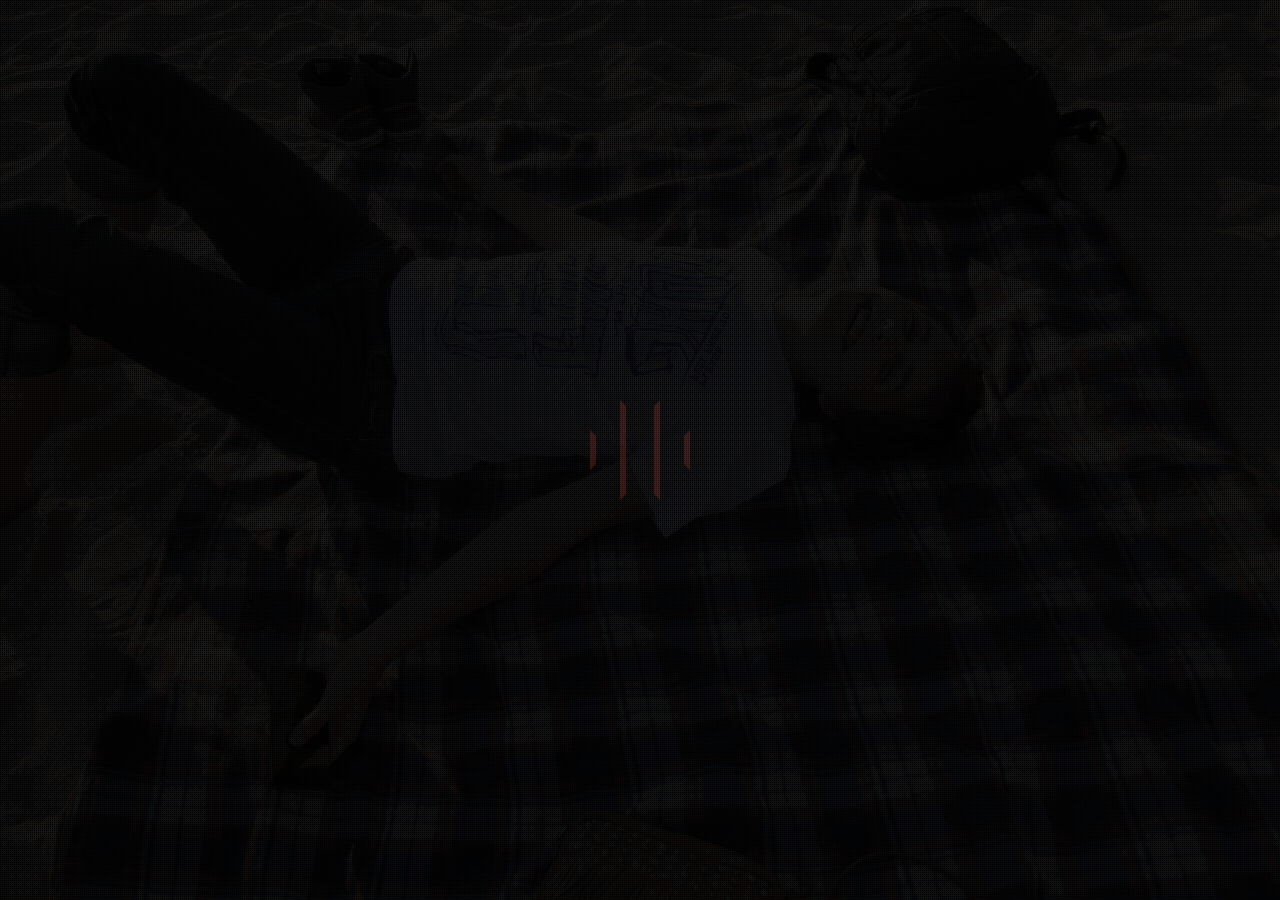
==== index.html @ a7e6573f "added index page" ====
<!doctype html>
<html lang="en">

<head>
  
          <meta charset="utf-8">
          <meta name="viewport" content="width=device-width, initial-scale=1.0" />
          
          <title>Roman Ananyev</title>
          
          <link href='http://fonts.googleapis.com/css?family=Raleway:400,900' rel='stylesheet' type='text/css'>
          
          <link href="assets/css/bootstrap.min.css" rel="stylesheet" type="text/css" />
          <link href="assets/css/font-awesome.min.css" rel="stylesheet" type="text/css" />
          <link href="assets/css/animate.css" rel="stylesheet" type="text/css" />
          <link href="assets/css/style.css" rel="stylesheet" type="text/css" />
          <link href="assets/css/contact_style.css" rel="stylesheet" type="text/css" />
              
  </head>
  <body>
  
      <div id="bg-pattern"></div>
      <div id="bg-darker"></div>
      
      <div id="prelaoder">
        <div class="spinner"></div>
      </div>      
       
      <section id="home">
		  <div class="content-block">
			<div class="row">

				<div class="col-lg-6">
				  <div id="slider">
				   <div class="slide"> <h2><span>aTastyCookie</span></h2> </div>
				   <div class="slide"> <h2><span>Ant1Freeze</span></h2> </div>
				  </div>
				  <h2 class="landing_h2">Roman Ananyev.</h2>
				  <hr class="large">
				  <blockquote>OUR NATURE CONSISTS IN MOTION; COMPLETE REST IS DEATH.
				  <footer>BLAISE PASCAL</footer>
				  </blockquote> 
				</div>

				<div class="col-lg-6">
				  <h4 class="nav_button" id="open-overlay"><i class="fa fa-terminal"></i>
				  </h4>
				</div>

			</div>
		  </div>   
      </section>
      
      <div id="footer">
            <p>COPYRIGHT 2014 © Roman Ananyev</p>
      </div>
      
      <div id="overlay">
      
        <section id="overlay-about" class="overlay-content">
             <div class="container">
				   <div class="col-lg-12">
							<button type="button" id="close-overlay">Close</button>
				  </div>

					<div class="row">
						<div class="col-lg-4">
						  <div class="col-lg-12">
									<h1>ABOUT</h1>
									<h3 class="service_h3">A LITTLE ABOUT ME.</h3>
										<p>
											Hi, I'm Roman and I`m 21.<br><br>
											I am a project manager at  Yandex.Money. I’m working on integration with different CMS / SAAS systems, development of payment solutions. More information about my life and work can be found by this <a target="_blank" href="http://hh.ru/applicant/resumes/view?resume=cd056731ff016b71e80039ed1f6832456e4c41">link</a>. <br>
											I spend my spare time on my own projects, improvement of myself and the world around me. \m/                    
										</p>

									<h3 class="service_h3">FOLLOW ME</h3>
										<ul class="social-icons"><center>
											<li><a target="_blank" class="fa fa-facebook" href="https://www.facebook.com/rsananyev"></a></li>
											<li><a target="_blank" class="fa fa-vk" href="https://vk.com/rsananyev"></a></li>
											<li><a target="_blank" class="fa fa-github" href="https://github.com/aTastyCookie"></a></li>
											<li><a target="_blank" class="fa fa-linkedin" href="https://www.linkedin.com/pub/roman-ananyev/77/797/333"></a></li>
											<li><a target="_blank" class="fa fa-tumblr" href="http://blog.atastycookie.me/"></a></li>
											<li><a target="_blank" class="fa fa-money" href="http://hh.ru/applicant/resumes/view?resume=cd056731ff016b71e80039ed1f6832456e4c41"></a></li>
											<li><a target="_blank" class="fa fa-google-plus" href="https://plus.google.com/+%D0%A0%D0%BE%D0%BC%D0%B0%D0%BD%D0%90%D0%BD%D0%B0%D0%BD%D1%8C%D0%B5%D0%B2/posts"></a></li>
										</center></ul>
						  </div>
						</div>
							
						<div class="col-lg-8">

							  <div class="col-lg-12">
										<h1>MY SKILLS</h1>
							  </div>
							  
							  <div class="col-lg-6">
							  <h3 class="service_h3"><i class="fa fa-cog"></i> WORK </h3>
										<p>
											I like to create something new and work 24/7. Constantly read and develop :)
										</p>
							  </div>

							  <div class="col-lg-6">
							  <h3 class="service_h3"><i class="fa fa-music"></i> LIFE \M/</h3>
										<p>
											I love a girl and travelling with her.<br><br>
											P.S. And yes, rock our all)
										</p>
							  </div>

							  <div class="col-lg-12">
							  <h3 class="service_h3"><i class="fa fa-rocket"></i> MY PROJECTS / FUN</h3>
										<p>
											<li><a href="http://hubpay.ru">HubPay</a> - CRM-system for professional billing and customer service (idea, code, design)</li>
											<li><a href="http://paybylink.ru">PayBylink</a> - invoice manager (idea, code, design)</li>
											<li><a href="http://atastycookie.me/skrill/">SKRILL XSS</a></li>
											<li><a href="http://atastycookie.me/hctn/">Yandex.Money.hackathon 11-12.10.2014</a></li>
										</p>
							  </div>
					  
						</div>	
					</div>              
                      
             </div>
        </section>
        
      </div>

      <script type="text/javascript" src="assets/js/jquery-1.10.2.min.js"></script>
      <script type="text/javascript" src="assets/js/bootstrap.min.js"></script>
      <script type="text/javascript" src="assets/js/jquery.cycle.min.js"></script>
      <script type="text/javascript" src="assets/js/jquery.countdown.min.js"></script>
      <script type="text/javascript" src="assets/js/jquery.backstretch.min.js"></script>
      <script type="text/javascript" src="assets/js/jquery.tubular.js"></script>
      <script type="text/javascript" src="assets/js/scripts.js"></script>

          <script src="scripts.js"></script>
          <script src="assets/js/modernizr.js"></script>

  </body>

</html>
---- assets/css/style.css ----
/** 1. TYPOGRAPHY
 *****************************************************************/
html,
body {
	height: 100%;
	-webkit-font-smoothing: antialiased;
}

body {
	overflow-x:hidden;
	color: #999;
	background: #fff;

	font-family: 'Raleway', sans-serif;
	font-size: 18px;
	font-style: normal;
	font-weight: 320;

	padding: 0px !important;
	margin: 0px !important;
	border: 0px !important;

	height: 100%;
	width: 100%;
	line-height: 1.75;
}

h1, h2, h3, h4, h5, h6 {
	font-family: 'Raleway', sans-serif;
	font-weight: 900;
	padding: 0; 
	color: #e74c3c;
}

h1 {
	font-size: 45px;
	line-height: 45px;
}

h2 {
	font-size: 35px;
	line-height: 35px;
}

.landing_h2 {
color: #fff;
}

h3 {
	font-size: 30px;
	line-height: 30px;
}

h4 {
	font-size: 24px;
	line-height: 24px;
}

h5 {
	font-size: 18px;
	line-height: 18px;
}

h6 {
	font-size: 14px;
	line-height: 14px;
}

p {
	font-size: 14px;
}

a, a:hover, a:focus {
	cursor: pointer;
	text-decoration:none;

	transition: all 0.3s ease 0s;
	-moz-transition: all 0.3s ease 0s;
	-webkit-transition: all 0.3s ease 0s;
	-o-transition: all 0.3s ease 0s;
}

/** 2. PRELOADER
 *****************************************************************/
#prelaoder {
    position: fixed;
    top: 0;
    left: 0;
    right: 0;
    bottom: 0;
    background: rgba(0, 0, 0, 0.5);
    z-index: 1000;
}

.spinner {
    position: fixed;
    width: 100%;
    top: 70%;
    height: 30px;
    text-align: center;
    font-size: 10px;
}

.spinner,
.spinner:before {
	position: absolute;
	top: 0;
	bottom: 0;
	right: 0;
	left: 0;
	border: 6px solid white;
	border-color: transparent #e74c3c;
	margin: auto;
}
	
.spinner {
	width: 100px;
	height: 40px;
	-webkit-animation: spin 3.2s linear 0s infinite normal;
	-moz-animation: spin 3.2s linear 0s infinite normal;
	-ms-animation: spin 3.2s linear 0s infinite normal;
	-o-animation: spin 3.2s linear 0s infinite normal;
	animation: spin 3.2s linear 0s infinite normal;
}

.spinner:before {
	content: "";
	display: block;
	width: 40px;
	height: 100px;
	-webkit-animation: spin 1.2s linear 0s infinite reverse;
	-moz-animation: spin 1.2s linear 0s infinite reverse;
	-ms-animation: spin 1.2s linear 0s infinite reverse;
	-o-animation: spin 1.2s linear 0s infinite reverse;
	animation: spin 1.2s linear 0s infinite reverse;
}

@-webkit-keyframes spin {
	from { -webkit-transform: rotate(0) }
	to { -webkit-transform: rotate(360deg) }
}

@-moz-keyframes spin {
	from { -moz-transform: rotate(0) }
	to { -moz-transform: rotate(360deg) }
}

@-ms-keyframes spin {
	from { -ms-transform: rotate(0) }
	to { -ms-transform: rotate(360deg) }
}
@-o-keyframes spin {
	from { -o-transform: rotate(0) }
	to { -o-transform: rotate(360deg) }
}
@keyframes spin {
	from { transform: rotate(0) }
	to { transform: rotate(360deg) }
}

/** 3. MISC
 *****************************************************************/
#bg-darker {
	background: rgba(0, 0, 0, 0.8);
    position: fixed;
    top: 0;
    left: 0;
    right: 0;
    bottom: 0;
    z-index: -1;
}

#bg-pattern {
	background: url("../img/pattern.png") repeat fixed !important;    
	position: fixed;
    top: 0;
    left: 0;
    right: 0;
    bottom: 0;
    z-index: -1;
}

@-webkit-keyframes fadeOutDownBig {
  0% {
    opacity: 1;
    -webkit-transform: translateY(0);
    -ms-transform: translateY(0);
    transform: translateY(0);
  }

  100% {
    opacity: 1;
    -webkit-transform: translateY(2000px);
    -ms-transform: translateY(2000px);
    transform: translateY(2000px);
  }
}

@-webkit-keyframes fadeInUpBig {
  0% {
    opacity: 1;
    -webkit-transform: translateY(2000px);
    transform: translateY(2000px);
  }

  100% {
    opacity: 1;
    -webkit-transform: translateY(0);
    transform: translateY(0);
  }
}

.tubular-mute {
	top: 20px;
	right: 20px;
	margin: 0 0 0 -15px;
	position: fixed;
	z-index: 10;
	width: 30px;
	height: 30px;
	line-height: 26px;
	font-size: 20px;
	text-align: center;
	border-radius: 50%;
	border: 1px solid #666;;
	color: #666;
	cursor: pointer;	
}

.tubular-mute:hover {
	color: #fff;
}

.modal-title { 
	color:#999 
}

.modal-dialog { 
	position: absolute;
	top: 50%;
	left: 50%;
	-webkit-transform: translate(-50%,-50%) !important;
	-moz-transform: translate(-50%,-50%) !important;
	-ms-transform: translate(-50%,-50%) !important;
	-o-transform: translate(-50%,-50%) !important;
	transform: translate(-50%,-50%) !important;
}

blockquote {
	padding-top: 15px;
	padding-left: 0px;
	padding-right: 0px;
	padding-bottom: 0px;
	border: none;
	color: #fff;
}

.services { padding-left: 0px; padding-right: 0px; }


/** 4. HOME
 *****************************************************************/ 
#home {
	overflow: hidden !important;
	display: table;
	width: 100%;
	height: 100%; 
	min-height: 100%;
}

.content-block {
	opacity: 0;
	padding-left: 50px !important;
	overflow: hidden !important;
	display: table-cell;
    vertical-align: middle !important;
	text-align: left;
	text-transform: uppercase;
	width: 100%;
}

.content-block img {
	max-width: 100px;
	margin-bottom: 40px;
}

.content-block img:nth-child(2){
	margin-bottom: 2px;
}

.content-block hr.logo {
    margin: 0 auto 5px 0;
	display: block;
	width: 150px;
	height: 1px;
	border: none;
	margin-top: 5px;
	background: #e74c3c;
}

.nav_button {
	background: transparent;
	color: #fff;
	text-align: center;
	padding-top: 40px;
	padding-right: 0px;
	padding-left: 0px;
	padding-bottom: 0px;
}

.content-block hr.large {
    margin: 0 auto 0 0;
	display: block;
	max-width: 120px;
	height: 6px;
	border: none;
	margin-top: 50px;
	background: #e74c3c;
}

.content-block p {
	line-height: 25px;
	font-size: 22px;
	font-style: normal;
	font-variant: normal;
	font-weight: 300;
	letter-spacing:0.5px;
	color: #fff;
	font-family: 'Raleway', sans-serif;
	font-weight: 900 !important;
	text-transform: uppercase;
}

.content-block h1 {
	font-size: 70px;
	line-height: 70px;
	font-weight: 900;
	font-family: 'Raleway', sans-serif;
	text-transform: uppercase;
	margin-bottom: 0px;
}

.content-block h1 span {
	color: #e74c3c;
}

.content-block h4 {
	margin-top: 10px;
	font-size: 18px;
	line-height: 25px;
	font-weight: 900;
	color: #fff;
	font-family: 'Raleway', sans-serif;
	text-transform: none;
	cursor: pointer;
	transition: all 0.3s ease 0s;
	-moz-transition: all 0.3s ease 0s;
	-webkit-transition: all 0.3s ease 0s;
	-o-transition: all 0.3s ease 0s;
}

.content-block h4 i {
	vertical-align: middle !important;
	margin-left: 0x;
	font-size: 122px;
	color: #e74c3c;
	cursor: pointer;
	padding-bottom: 15px;
}

.content-block h4:hover {
	color: #e74c3c;
}

#footer {
	display: none;
	background: rgba(0,0,0, 0.2) !important;
	position: absolute;
	overflow: hidden;
	bottom: 0;
	width: 100%;
	height: 65px;
	text-align: left;
	padding-left: 50px;
	box-shadow: none;
}


#footer p {
	color: #666;
	display: inline-block;
	line-height: 65px;
	font-size: 13px;
	font-family: 'Raleway', sans-serif;
}

#footer a p {
	text-transform: uppercase;
	color: #fff;
}

/** 5. OVERLAY
 *****************************************************************/
#overlay { 
	display: none;
	background: rgba(0, 0, 0, 0.6) url('../img/pattern-overlay.png');
    position: absolute !important;
	overflow: hidden;
	width: 100%;
	width: 100%;
	min-height: 100%;
    z-index: 1000;
}

.overlay-content {
	display: none;
	min-height: 100%;
	height: 100%;
	margin-bottom: 100px;
}

#open-contact,
#close-contact {
	border: none;
	background: rgba(0, 0, 0, 0);
	outline: none;
	max-width: 49px !important;
	width: 49px !important;
	margin-left: -24.5px !important;
	margin: 0;
	padding: 0;
	font-size: 28px;
	line-height: 28px;
	padding-top: 10px;
	padding-bottom: 10px;
	padding-left: 10px;
	padding-right: 10px;
}

#open-contact {
	display: none;
	color: #fff;
	background: #e74c3c;
}

#close-contact {
	width: 20px;
	height: 20px;
	overflow: hidden;
	border: none;
	background: url(../img/cross.png) no-repeat center center;
	color: #222;
	outline: none;
}	

#close-overlay {
	width: 20px;
	height: 20px;
	overflow: hidden;
	border: none;
	background: url(../img/cross.png) no-repeat center center;
	color: rgba(0, 0, 0, 0);
	outline: none;
}

/** 6. ABOUT
 *****************************************************************/
#overlay-about .container {
	text-align: none;
	margin-top: 8%;
}

#overlay-about h1 {
	margin-top: 20px;
	margin-bottom: 20px;
	text-transform: uppercase;
}

#overlay-about p {
	max-width: 600px;
	margin: 0 auto 40px;
	text-align: none;
}

#overlay-about h5 {
	margin-bottom: 15px;
}

#overlay-about i {
	font-size: 28px;
	padding-right: 10px;
	 -webkit-font-smoothing: antialiased;
}

.service_h3 {
	color: #fff;
	padding-bottom: 10px;
	font-size: 24px;
	text-transform: uppercase;
}

.service_h2 {
	color: #fff;
	padding-bottom: 10px;
	font-size: 24px;
	text-transform: uppercase;
}


.subscribe-form {
	display: inline-block;
	border: 0;
	max-width: 500px;
	background: transparent;
}

.subscribe-form:after {
	padding-bottom: 50px;
	padding-right: 100px;

}

.subscribe-form input {
	border: 0;
	border-radius: 0px !important;
	box-shadow: none;
	background: #222;
	color: #fff;
}

.subscribe-form input:focus {
	box-shadow: none;
	background: #fff;
	color: #111;
	transition: all 0.3s ease 0s;
	-moz-transition: all 0.3s ease 0s;
	-webkit-transition: all 0.3s ease 0s;
	-o-transition: all 0.3s ease 0s;
}

.subscribe-form button {
	border: 0;
	border-radius: 0px !important;
	box-shadow: none;
	background: #e74c3c;
	font-weight: 700;
	text-transform: uppercase;
	transition: all 0.3s ease 0s;
	-moz-transition: all 0.3s ease 0s;
	-webkit-transition: all 0.3s ease 0s;
	-o-transition: all 0.3s ease 0s;
	opacity: 0.8;
}

.subscribe-form button:hover {
	outline: none;
	background: #e74c3c;
	color: #fff;
	opacity: 1;
}

.subscribe-form button:focus,.subscribe-form button:active {
	outline: none !important;
	background: #333;
}

.subscribe-form .btn-primary[disabled] {
	background: #E64B3B;
	border-color: #E64B3B;
}
	 
.status-message {
	font-style: italic;
	font-size: 14px;
	color: #FFF;
	height: 26px;
	text-align: center;
}

#overlay-about .social-icons {
	list-style: none;
	text-align: left;
	margin: 5px 0 20px 0;
	padding: 0;
}

#overlay-about .social-icons li {
	display: inline-block;
	margin-left: 8px;
	margin-right: 8px;
}

#overlay-about .social-icons li a {
	color: #e74c3c;
	font-size: 32px;
	border: 0;
	border-radius: 50%;
	width: 36px;
	height: 36px;
	line-height: 38px;
}

#overlay-about .social-icons li a:hover {
	color: #fff;
	border: 0;
	transition: all 0.3s ease 0s;
	-moz-transition: all 0.3s ease 0s;
	-webkit-transition: all 0.3s ease 0s;
	-o-transition: all 0.3s ease 0s;
}

/** 7. CONTACT
 *****************************************************************/
#overlay-contact {
	overflow: hidden !important;
	position: absolute !important;
	background: rgba(0, 0, 0, 0.95);
	top: 0;
    left: 0;
    right: 0;
    bottom: 0;
	-webkit-animation-duration: 1.4s !important;
    animation-duration: 1.4s !important;
}

#overlay-contact .container {
	text-align: left;
	margin-top:9%;
}

#overlay-contact h1 {
	color: #e74c3c;
	margin-bottom: 15px;
}

#overlay-contact .border {
	background: none repeat scroll 0 0 #999;
	display: block;
	height: 2px;
	margin: 0 auto;
	width: 100px;
	margin-bottom: 30px;
}

#overlay-contact p {
	max-width: 410px;
	margin: 0 auto 10px;
	color: #999;
}

#overlay-contact form { 
	margin-top: 20px;
	text-align: left;
	font-size: 18px;

}

#overlay-contact form .control-group { 
	width: 410px;
}

#overlay-contact form label {
	font-weight: normal;
	float: left;
	color: #444;
	font-family: 'Raleway', sans-serif;
}

#overlay-contact form input,textarea {  
    overflow: hidden;
	background: rgba(255, 255, 255, 0.1);
	border: none;
	border-radius: 0px !important;
	font-size: 18px;
	height: 50px;
	width: 410px;
	margin-bottom: 10px;
	padding-left: 10px;
	color: #999;
	box-shadow: 0px;
	transition: all 0.2s linear;
	-moz-transition: all 0.2s linear;
	-webkit-transition: all 0.2s linear;
	-o-transition: all 0.2s linear;
}

#overlay-contact form textarea {
	height: 110px;
	resize: none !important; 
}

#overlay-contact form input:focus,active {
    border: solid 1px #fff;
    outline: none;
	background: rgba(255, 255, 255, 1);
	color: #222;
	font-size: 24px;
}

#overlay-contact form textarea:focus,active {
    border: solid 1px #fff;
    outline: none;
	background: rgba(255, 255, 255, 1);
	color: #222;
	font-size: 24px;
}

#overlay-contact form button {
	font-family: 'Raleway', sans-serif;
	background: #e74c3c;
	height: 50px;
	color: #fff;
    width: 150px;
    line-height: 50px;
    text-align: center;
    display: inline-block;
	text-transform: uppercase;
	font-weight: 900;
	border: none;
	border-radius: 0;
	font-size: 18px;
    padding: 0 10px 0 10px;
	float: none;
	transition: all 0.3s ease 0s;
	-moz-transition: all 0.3s ease 0s;
	-webkit-transition: all 0.3s ease 0s;
	-o-transition: all 0.3s ease 0s;
	opacity: 0.8;
}

#overlay-contact form button:hover,#contact form button:active {
    outline: none;
	opacity: 1;
}

#overlay-contact form button:focus
{
outline: none;
}

.contact-form .status-message-contact {
	font-size: 20px; 
	font-style: italic; 
	margin-top: 15px;
}

address { padding-top: 0px; }
address a { color: #e74c3c; }
address a:hover { color: #fff ; }

/** 8. MEDIA QUERIES
 *****************************************************************/
@media only screen and (max-width: 1200px) {
	
	#footer {
		display: none !important;
	}
	
	#overlay-about h1 {  padding-top: 40px; }
	
	#overlay-contact h1 {  padding-top: 40px; }
	
	#overlay-about p { margin: 0px; }
	
	.service_h3 {  padding-top: 40px; }
	
}

@media only screen and (max-width: 768px) {
	
	.content-block {
		padding-left: 15px !important;
		text-align: center;
	}
	
	.content-block img {
	margin: 0 auto;
	}
	
	.content-block hr.large {
	margin: 0 auto;
	margin-top: 40px;
	}
	
	#countdown {
		padding-left: 15px !important;
	}
	
	.content-block h1 {
		font-size: 60px;
		line-height: 60px;
		text-align: center;
	}
	
	#overlay-about .container {
		margin-bottom: 70px;
		text-align: center;
	}
	
	#overlay-about h1 {  padding-top: 40px; }
	
	#overlay-contact h1 {  padding-top: 40px; }
	
	#overlay-about .social-icons { text-align: center; }
	
}


@media only screen and (max-width: 480px) {
	
	.content-block h1 {
		font-size: 30px;
		line-height: 40px;
		text-align: center;
	}
	
	.content-block img {
	margin: 0 auto;
	}
	
	.content-block hr.large {
	margin: 0 auto;
	margin-top: 40px;
	}
	
	.input-group, .input-group input, .input-group .input-group-btn, .input-group .btn {
        width: 100%;
        display: block;
        margin: 0 !important;
        text-align: center;
        float: none !important;
    }
	
	#overlay-contact form .control-group { 
		width: 310px;
	}
	
	#overlay-contact form input,textarea {  
		width: 310px;
	}
	
	.content-block {
		padding-left: 3px !important;
	}
	
	#overlay-about .container {
		margin-bottom: 36px;
		text-align: center;
	}
	
	#overlay-about h1 {  padding-top: 40px; }
	
	#overlay-contact h1 {  padding-top: 40px; }

}

@media only screen and (max-width: 400px) {
	
	#overlay-contact form .control-group { 
		width: 250px;
	}
	
	.content-block img {
	margin: 0 auto;
	}
	
	.content-block hr.large {
	margin: 0 auto;
	margin-top: 40px;
	}
	
	#overlay-contact form input,textarea {  
		width: 250px;
	}
	
	#overlay-about h1 {  padding-top: 40px; }
	
	#overlay-contact h1 {  padding-top: 40px; }
	
}
---- assets/css/contact_style.css ----
.form-item{
	display: block;
	clear: both;
}

#result {color:red;}
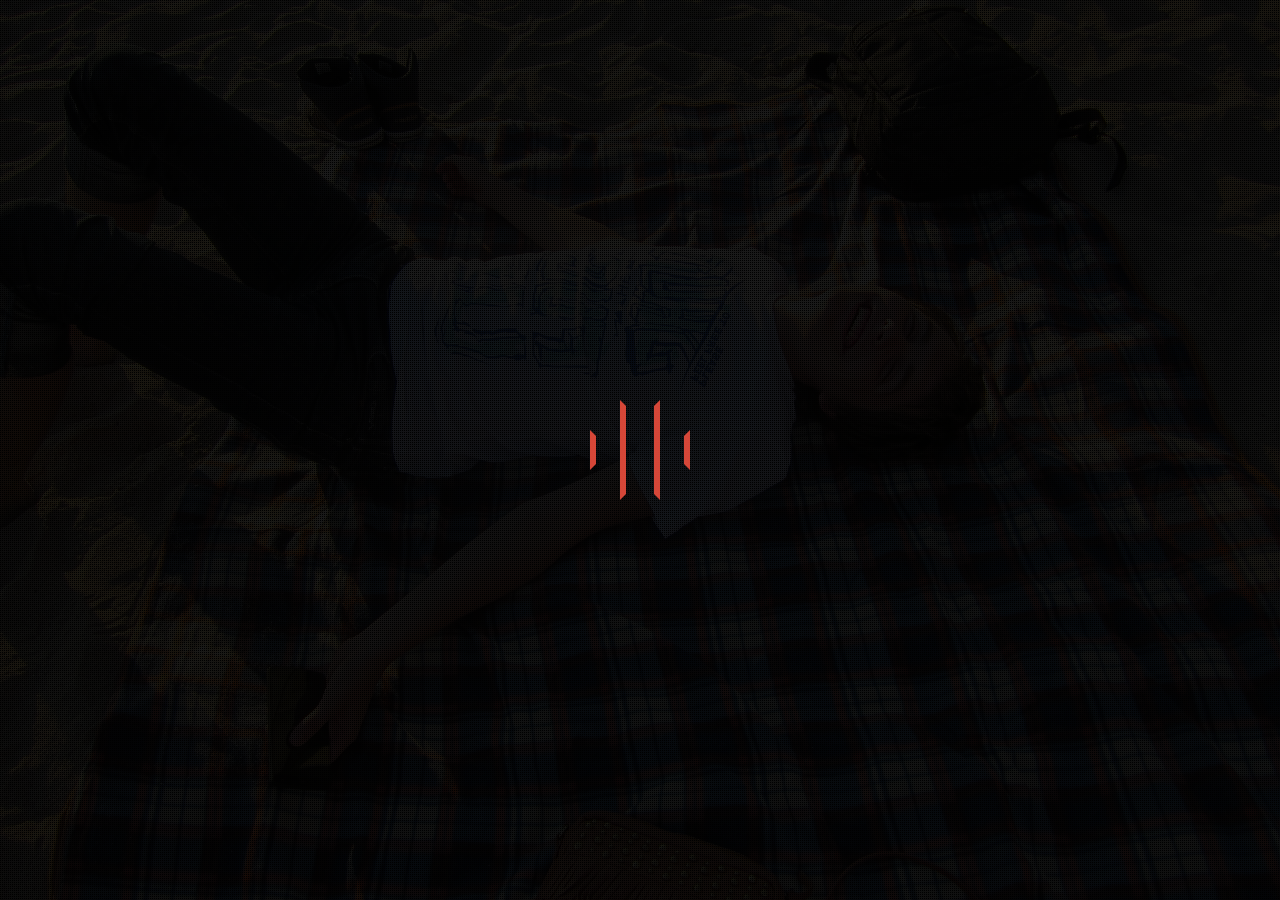
==== commit 4bf15d32: "Update index.html" ====
--- a/index.html
+++ b/index.html
@@ -67,7 +67,10 @@
 						<div class="col-lg-4">
 						  <div class="col-lg-12">
 									<h1>ABOUT</h1>
-									<h3 class="service_h3">A LITTLE ABOUT ME.</h3>
+										<div class="col-lg-12">
+											<h3 class="service_h3"><i class="fa fa-heart"></i>A LITTLE ABOUT ME.</h3>
+										</div>
+
 										<p>
 											Hi, I'm Roman and I`m 21.<br><br>
 											I am a project manager at  Yandex.Money. I’m working on integration with different CMS / SAAS systems, development of payment solutions. More information about my life and work can be found by this <a target="_blank" href="http://hh.ru/applicant/resumes/view?resume=cd056731ff016b71e80039ed1f6832456e4c41">link</a>. <br>
@@ -134,9 +137,11 @@
       <script type="text/javascript" src="assets/js/jquery.tubular.js"></script>
       <script type="text/javascript" src="assets/js/scripts.js"></script>
 
+          <script src="assets/contact_form/jquery.validate.min.js"></script>
+          <script src="assets/contact_form/additional-methods.min.js"></script>
           <script src="scripts.js"></script>
           <script src="assets/js/modernizr.js"></script>
 
   </body>
 
-</html>+</html>
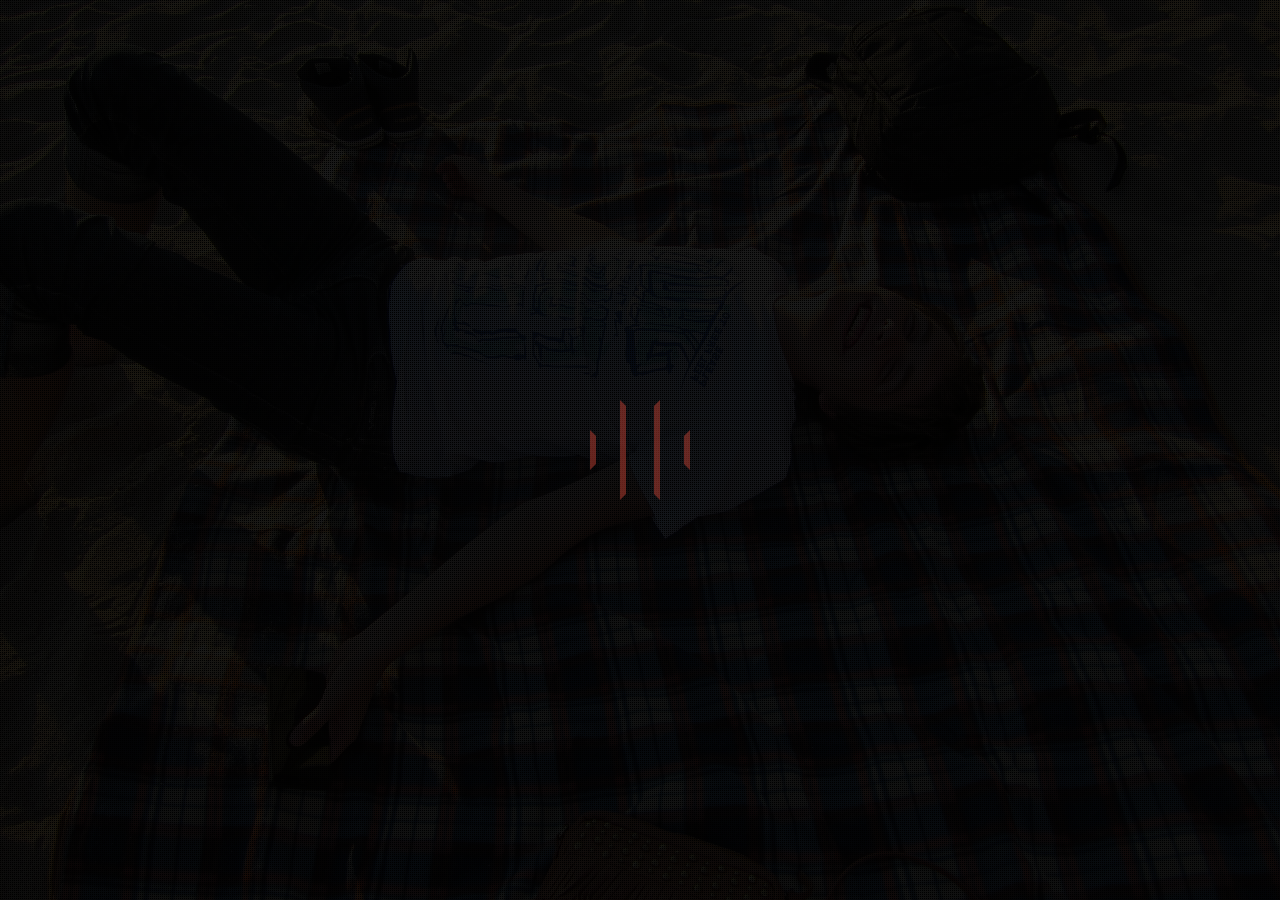
==== commit 84d903fe: "Update index.html" ====
--- a/index.html
+++ b/index.html
@@ -137,8 +137,6 @@
       <script type="text/javascript" src="assets/js/jquery.tubular.js"></script>
       <script type="text/javascript" src="assets/js/scripts.js"></script>
 
-          <script src="assets/contact_form/jquery.validate.min.js"></script>
-          <script src="assets/contact_form/additional-methods.min.js"></script>
           <script src="scripts.js"></script>
           <script src="assets/js/modernizr.js"></script>
 
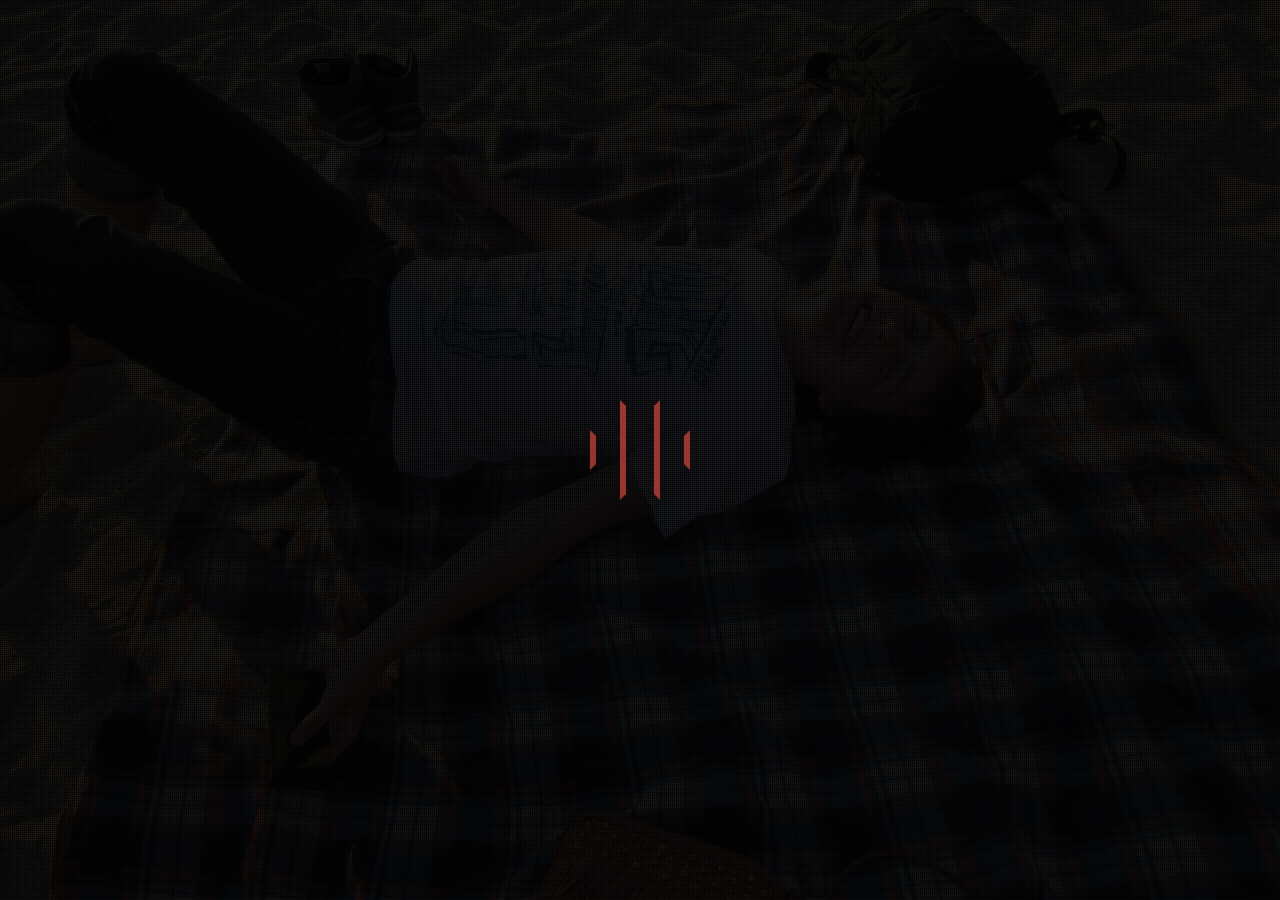
==== commit a981923e: "added GoogleAnalytics" ====
--- a/index.html
+++ b/index.html
@@ -140,6 +140,17 @@
           <script src="scripts.js"></script>
           <script src="assets/js/modernizr.js"></script>
 
+		<script>
+		  (function(i,s,o,g,r,a,m){i['GoogleAnalyticsObject']=r;i[r]=i[r]||function(){
+		  (i[r].q=i[r].q||[]).push(arguments)},i[r].l=1*new Date();a=s.createElement(o),
+		  m=s.getElementsByTagName(o)[0];a.async=1;a.src=g;m.parentNode.insertBefore(a,m)
+		  })(window,document,'script','//www.google-analytics.com/analytics.js','ga');
+
+		  ga('create', 'UA-55567968-1', 'auto');
+		  ga('send', 'pageview');
+
+		</script>
+
   </body>
 
 </html>
